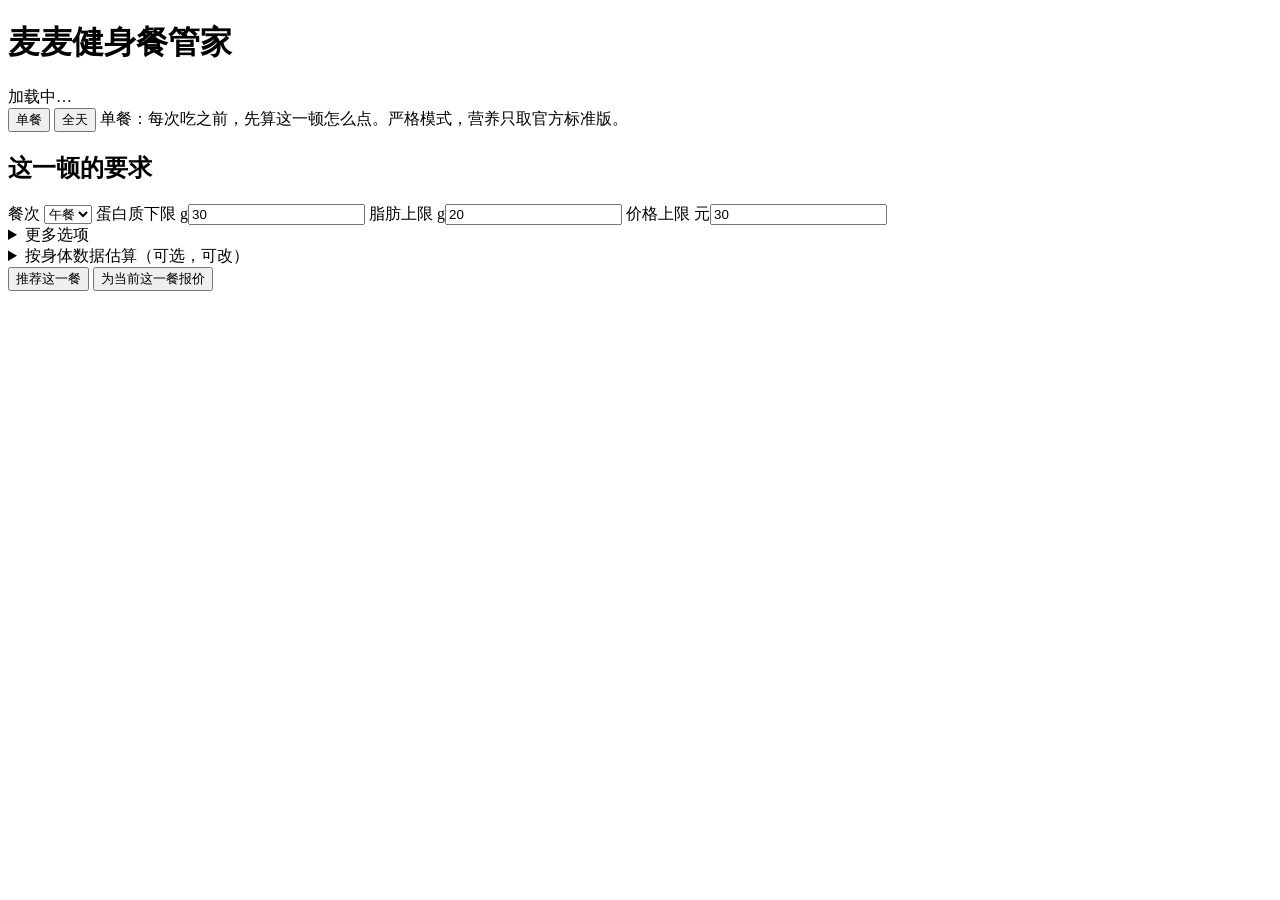
==== web/index.html @ 12c1d488 "chore: baseline before removing full-day mode (v1 single+day)" ====
<!DOCTYPE html>
<html lang="zh-CN">
<head>
<meta charset="utf-8" />
<meta name="viewport" content="width=device-width, initial-scale=1" />
<title>麦麦健身餐管家</title>
<link rel="stylesheet" href="/style.css" />
</head>
<body>
<header>
  <h1>麦麦健身餐管家</h1>
  <div id="meta" class="meta">加载中…</div>
</header>

<div class="mode-switch">
  <button id="mode-single" class="mode active">单餐</button>
  <button id="mode-day" class="mode">全天</button>
  <span class="mode-hint">单餐：每次吃之前，先算这一顿怎么点。严格模式，营养只取官方标准版。</span>
</div>

<!-- ============================== 单餐模式 ============================== -->
<div id="single-mode">
  <section class="panel">
    <h2>这一顿的要求</h2>
    <div class="grid">
      <label>餐次
        <select id="s_meal">
          <option value="breakfast">早餐</option>
          <option value="lunch" selected>午餐</option>
          <option value="dinner">晚餐</option>
        </select>
      </label>
      <label>蛋白质下限 g<input id="s_protein" type="number" step="1" value="30"></label>
      <label>脂肪上限 g<input id="s_fat" type="number" step="1" value="20"></label>
      <label>价格上限 元<input id="s_budget" type="number" step="1" value="30"></label>
    </div>
    <details>
      <summary>更多选项</summary>
      <div class="grid">
        <label>碳水上限 g<input id="s_carb" type="number" step="5"></label>
        <label>热量下限 kcal<input id="s_kcal_min" type="number" step="10"></label>
        <label>热量上限 kcal<input id="s_kcal_max" type="number" step="10"></label>
        <label class="check"><input id="s_side" type="checkbox"> 允许配菜（最多 1 份）</label>
      </div>
    </details>
    <details>
      <summary>按身体数据估算（可选，可改）</summary>
      <div class="grid">
        <label>性别
          <select id="s_sex"><option value="male">男</option><option value="female">女</option></select>
        </label>
        <label>年龄<input id="s_age" type="number" step="1" value="30"></label>
        <label>身高 cm<input id="s_height" type="number" step="1" value="175"></label>
        <label>体重 kg<input id="s_weight" type="number" step="0.5" value="70"></label>
        <label>活动水平
          <select id="s_activity">
            <option value="1.2">久坐</option>
            <option value="1.375" selected>轻度</option>
            <option value="1.55">中度</option>
            <option value="1.725">高强度</option>
            <option value="1.9">运动员</option>
          </select>
        </label>
        <label>每天餐数<input id="s_meals" type="number" step="1" value="3"></label>
      </div>
      <div class="row">
        <button id="s-calc" class="ghost">填入建议值</button>
      </div>
      <div id="s-calc-note" class="status"></div>
      <div class="sub">公式：Mifflin-St Jeor 算 BMR，乘活动系数得 TDEE，减脂取 TDEE − 500，按餐数平均；蛋白质按 1.6 g/kg 体重分配到每餐。只是预填，随时可改。</div>
    </details>
    <div class="row">
      <button id="s-plan" class="primary">推荐这一餐</button>
      <button id="s-quote" class="ghost" title="只按当前这一餐的商品/定制试算，不会重新选餐">为当前这一餐报价</button>
    </div>
    <div id="s-status" class="status"></div>
  </section>

  <section class="panel" id="s-result-panel" hidden>
    <h2>推荐结果（严格模式）</h2>
    <div id="s-result"></div>
  </section>
</div>

<!-- ============================== 全天模式 ============================== -->
<div id="day-mode" hidden>
  <section class="panel">
    <h2>1 · 目标与门店</h2>
    <div class="grid">
      <label>热量下限 kcal<input id="kcal_min" type="number" step="10"></label>
      <label>热量上限 kcal<input id="kcal_max" type="number" step="10"></label>
      <label>蛋白质下限 g<input id="protein_min" type="number" step="1"></label>
      <label>脂肪上限 g<input id="fat_max" type="number" step="1"></label>
      <label>碳水上限 g<input id="carb_max" type="number" step="5"></label>
      <label>日预算 元<input id="budget" type="number" step="1"></label>
      <label>日期<input id="date" type="date"></label>
      <label>门店代码<input id="store_code" type="text"></label>
      <label>早餐时间<input id="t_breakfast" type="time"></label>
      <label>午餐时间<input id="t_lunch" type="time"></label>
      <label>晚餐时间<input id="t_dinner" type="time"></label>
      <label>去酱估算情景
        <select id="scenario"></select>
      </label>
    </div>
    <div class="row">
      <button id="btn-save" class="ghost">保存目标</button>
      <button id="btn-refresh" class="ghost">刷新真实菜单（MCP）</button>
      <button id="btn-plan" class="primary" title="重新选餐，会清空当前数量与定制">重新生成方案</button>
      <button id="btn-quote" class="ghost" title="只按当前商品/数量/定制试算，不会替换你的选择">为当前方案报价</button>
    </div>
    <div id="status" class="status"></div>
  </section>

  <section class="panel" id="summary-panel" hidden>
    <h2>2 · 全天汇总</h2>
    <div id="totals" class="totals"></div>
    <div id="violations" class="violations"></div>
  </section>

  <section class="panel" id="plan-panel" hidden>
    <h2>3 · 三餐方案</h2>
    <div id="meals" class="meals"></div>
  </section>

  <section class="panel">
    <h2>4 · 已吃记录与重排</h2>
    <div id="intake" class="intake"></div>
    <div class="row">
      <button id="btn-replan" class="primary">按已吃记录重排剩余餐次</button>
    </div>
    <div id="remaining" class="status"></div>
  </section>

  <section class="panel" id="unknown-panel">
    <h2>5 · 数据缺失与估算说明</h2>
    <div id="unknown" class="unknown"></div>
  </section>
</div>

<dialog id="est-dialog">
  <h3>估算来源与假设</h3>
  <div id="est-body"></div>
  <button id="est-close" class="ghost">关闭</button>
</dialog>

<script src="/app.js"></script>
</body>
</html>
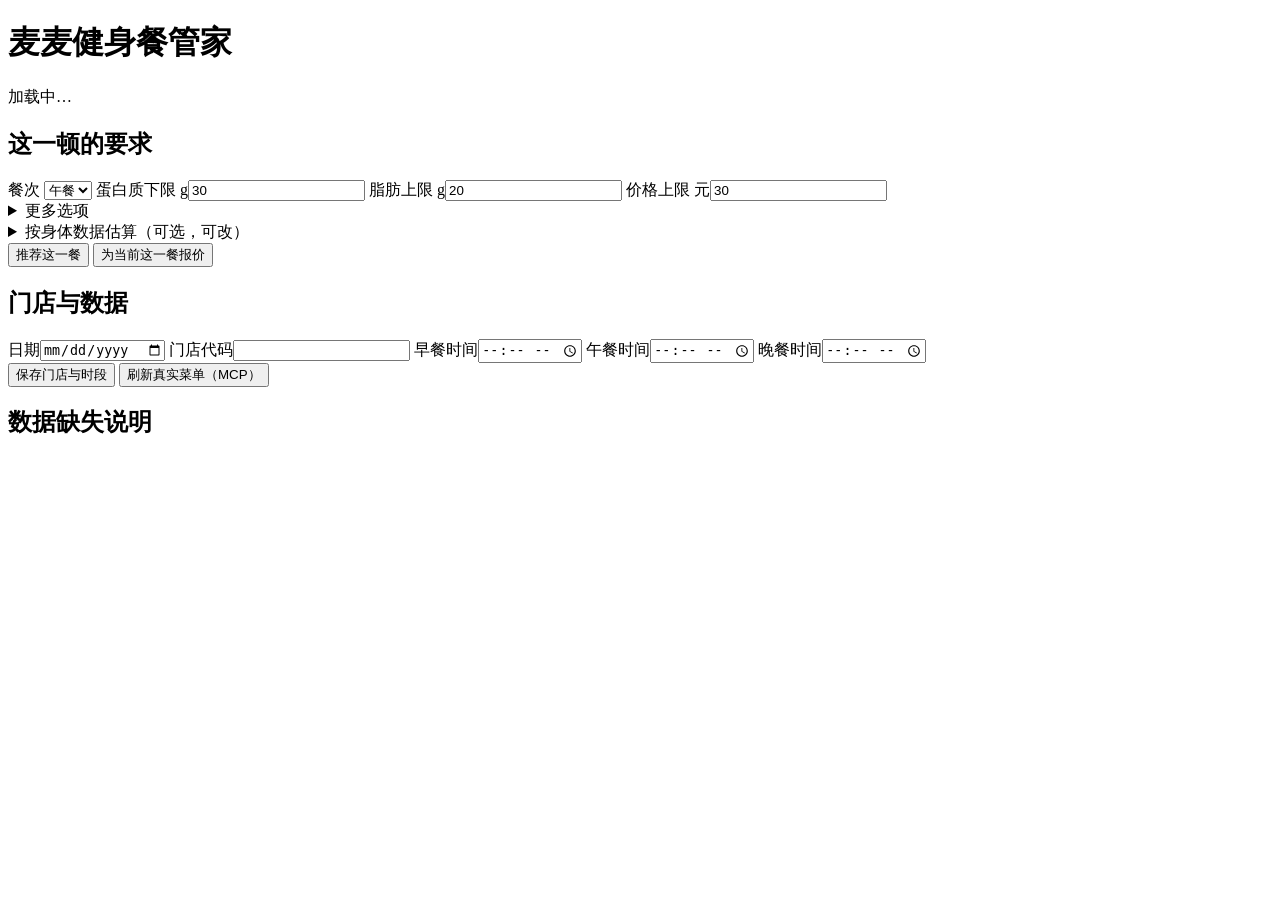
==== commit 1afca864: "refactor: remove full-day mode and keep the single-meal strict solver - delete /api/plan, /api/repla" ====
--- a/web/index.html
+++ b/web/index.html
@@ -12,136 +12,83 @@
   <div id="meta" class="meta">加载中…</div>
 </header>
 
-<div class="mode-switch">
-  <button id="mode-single" class="mode active">单餐</button>
-  <button id="mode-day" class="mode">全天</button>
-  <span class="mode-hint">单餐：每次吃之前，先算这一顿怎么点。严格模式，营养只取官方标准版。</span>
-</div>
-
-<!-- ============================== 单餐模式 ============================== -->
-<div id="single-mode">
-  <section class="panel">
-    <h2>这一顿的要求</h2>
+<section class="panel">
+  <h2>这一顿的要求</h2>
+  <div class="grid">
+    <label>餐次
+      <select id="s_meal">
+        <option value="breakfast">早餐</option>
+        <option value="lunch" selected>午餐</option>
+        <option value="dinner">晚餐</option>
+      </select>
+    </label>
+    <label>蛋白质下限 g<input id="s_protein" type="number" step="1" value="30"></label>
+    <label>脂肪上限 g<input id="s_fat" type="number" step="1" value="20"></label>
+    <label>价格上限 元<input id="s_budget" type="number" step="1" value="30"></label>
+  </div>
+  <details>
+    <summary>更多选项</summary>
     <div class="grid">
-      <label>餐次
-        <select id="s_meal">
-          <option value="breakfast">早餐</option>
-          <option value="lunch" selected>午餐</option>
-          <option value="dinner">晚餐</option>
+      <label>热量下限 kcal<input id="s_kcal_min" type="number" step="10"></label>
+      <label>热量上限 kcal<input id="s_kcal_max" type="number" step="10"></label>
+      <label class="check"><input id="s_side" type="checkbox"> 允许配菜（最多 1 份）</label>
+    </div>
+  </details>
+  <details>
+    <summary>按身体数据估算（可选，可改）</summary>
+    <div class="grid">
+      <label>性别
+        <select id="s_sex"><option value="male">男</option><option value="female">女</option></select>
+      </label>
+      <label>年龄<input id="s_age" type="number" step="1" value="30"></label>
+      <label>身高 cm<input id="s_height" type="number" step="1" value="175"></label>
+      <label>体重 kg<input id="s_weight" type="number" step="0.5" value="70"></label>
+      <label>活动水平
+        <select id="s_activity">
+          <option value="1.2">久坐</option>
+          <option value="1.375" selected>轻度</option>
+          <option value="1.55">中度</option>
+          <option value="1.725">高强度</option>
+          <option value="1.9">运动员</option>
         </select>
       </label>
-      <label>蛋白质下限 g<input id="s_protein" type="number" step="1" value="30"></label>
-      <label>脂肪上限 g<input id="s_fat" type="number" step="1" value="20"></label>
-      <label>价格上限 元<input id="s_budget" type="number" step="1" value="30"></label>
+      <label>每天餐数<input id="s_meals" type="number" step="1" value="3"></label>
     </div>
-    <details>
-      <summary>更多选项</summary>
-      <div class="grid">
-        <label>碳水上限 g<input id="s_carb" type="number" step="5"></label>
-        <label>热量下限 kcal<input id="s_kcal_min" type="number" step="10"></label>
-        <label>热量上限 kcal<input id="s_kcal_max" type="number" step="10"></label>
-        <label class="check"><input id="s_side" type="checkbox"> 允许配菜（最多 1 份）</label>
-      </div>
-    </details>
-    <details>
-      <summary>按身体数据估算（可选，可改）</summary>
-      <div class="grid">
-        <label>性别
-          <select id="s_sex"><option value="male">男</option><option value="female">女</option></select>
-        </label>
-        <label>年龄<input id="s_age" type="number" step="1" value="30"></label>
-        <label>身高 cm<input id="s_height" type="number" step="1" value="175"></label>
-        <label>体重 kg<input id="s_weight" type="number" step="0.5" value="70"></label>
-        <label>活动水平
-          <select id="s_activity">
-            <option value="1.2">久坐</option>
-            <option value="1.375" selected>轻度</option>
-            <option value="1.55">中度</option>
-            <option value="1.725">高强度</option>
-            <option value="1.9">运动员</option>
-          </select>
-        </label>
-        <label>每天餐数<input id="s_meals" type="number" step="1" value="3"></label>
-      </div>
-      <div class="row">
-        <button id="s-calc" class="ghost">填入建议值</button>
-      </div>
-      <div id="s-calc-note" class="status"></div>
-      <div class="sub">公式：Mifflin-St Jeor 算 BMR，乘活动系数得 TDEE，减脂取 TDEE − 500，按餐数平均；蛋白质按 1.6 g/kg 体重分配到每餐。只是预填，随时可改。</div>
-    </details>
-    <div class="row">
-      <button id="s-plan" class="primary">推荐这一餐</button>
-      <button id="s-quote" class="ghost" title="只按当前这一餐的商品/定制试算，不会重新选餐">为当前这一餐报价</button>
-    </div>
-    <div id="s-status" class="status"></div>
-  </section>
+    <div class="row"><button id="s-calc" class="ghost">填入建议值</button></div>
+    <div id="s-calc-note" class="status"></div>
+  </details>
+  <div class="row">
+    <button id="s-plan" class="primary">推荐这一餐</button>
+    <button id="s-quote" class="ghost" title="只按当前这一餐的商品/定制试算，不会重新选餐">为当前这一餐报价</button>
+  </div>
+  <div id="s-status" class="status"></div>
+</section>
 
-  <section class="panel" id="s-result-panel" hidden>
-    <h2>推荐结果（严格模式）</h2>
-    <div id="s-result"></div>
-  </section>
-</div>
+<section class="panel" id="s-result-panel" hidden>
+  <h2>推荐结果（严格模式）</h2>
+  <div id="s-result"></div>
+</section>
 
-<!-- ============================== 全天模式 ============================== -->
-<div id="day-mode" hidden>
-  <section class="panel">
-    <h2>1 · 目标与门店</h2>
-    <div class="grid">
-      <label>热量下限 kcal<input id="kcal_min" type="number" step="10"></label>
-      <label>热量上限 kcal<input id="kcal_max" type="number" step="10"></label>
-      <label>蛋白质下限 g<input id="protein_min" type="number" step="1"></label>
-      <label>脂肪上限 g<input id="fat_max" type="number" step="1"></label>
-      <label>碳水上限 g<input id="carb_max" type="number" step="5"></label>
-      <label>日预算 元<input id="budget" type="number" step="1"></label>
-      <label>日期<input id="date" type="date"></label>
-      <label>门店代码<input id="store_code" type="text"></label>
-      <label>早餐时间<input id="t_breakfast" type="time"></label>
-      <label>午餐时间<input id="t_lunch" type="time"></label>
-      <label>晚餐时间<input id="t_dinner" type="time"></label>
-      <label>去酱估算情景
-        <select id="scenario"></select>
-      </label>
-    </div>
-    <div class="row">
-      <button id="btn-save" class="ghost">保存目标</button>
-      <button id="btn-refresh" class="ghost">刷新真实菜单（MCP）</button>
-      <button id="btn-plan" class="primary" title="重新选餐，会清空当前数量与定制">重新生成方案</button>
-      <button id="btn-quote" class="ghost" title="只按当前商品/数量/定制试算，不会替换你的选择">为当前方案报价</button>
-    </div>
-    <div id="status" class="status"></div>
-  </section>
+<section class="panel">
+  <h2>门店与数据</h2>
+  <div class="grid">
+    <label>日期<input id="date" type="date"></label>
+    <label>门店代码<input id="store_code" type="text"></label>
+    <label>早餐时间<input id="t_breakfast" type="time"></label>
+    <label>午餐时间<input id="t_lunch" type="time"></label>
+    <label>晚餐时间<input id="t_dinner" type="time"></label>
+  </div>
+  <div class="row">
+    <button id="btn-save" class="ghost">保存门店与时段</button>
+    <button id="btn-refresh" class="ghost">刷新真实菜单（MCP）</button>
+  </div>
+  <div id="status" class="status"></div>
+</section>
 
-  <section class="panel" id="summary-panel" hidden>
-    <h2>2 · 全天汇总</h2>
-    <div id="totals" class="totals"></div>
-    <div id="violations" class="violations"></div>
-  </section>
-
-  <section class="panel" id="plan-panel" hidden>
-    <h2>3 · 三餐方案</h2>
-    <div id="meals" class="meals"></div>
-  </section>
-
-  <section class="panel">
-    <h2>4 · 已吃记录与重排</h2>
-    <div id="intake" class="intake"></div>
-    <div class="row">
-      <button id="btn-replan" class="primary">按已吃记录重排剩余餐次</button>
-    </div>
-    <div id="remaining" class="status"></div>
-  </section>
-
-  <section class="panel" id="unknown-panel">
-    <h2>5 · 数据缺失与估算说明</h2>
-    <div id="unknown" class="unknown"></div>
-  </section>
-</div>
-
-<dialog id="est-dialog">
-  <h3>估算来源与假设</h3>
-  <div id="est-body"></div>
-  <button id="est-close" class="ghost">关闭</button>
-</dialog>
+<section class="panel" id="unknown-panel">
+  <h2>数据缺失说明</h2>
+  <div id="unknown" class="unknown"></div>
+</section>
 
 <script src="/app.js"></script>
 </body>
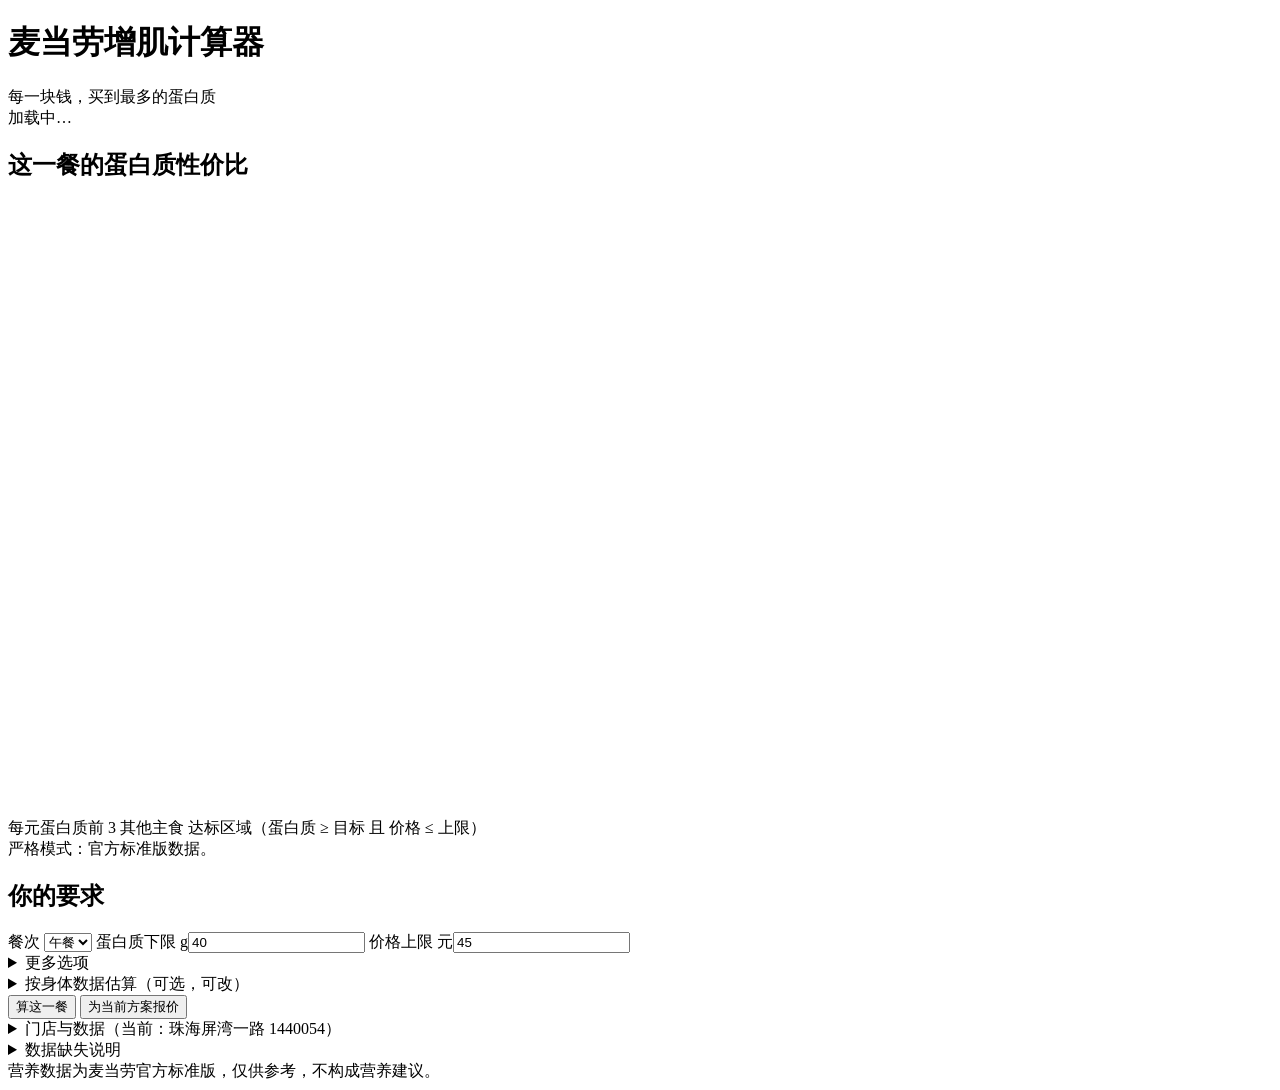
==== commit 93b37a11: "feat: turn the planner into 麦当劳增肌计算器 - 1..N mains (default 2), same SKU twice merged into quantity 2" ====
--- a/web/index.html
+++ b/web/index.html
@@ -3,17 +3,37 @@
 <head>
 <meta charset="utf-8" />
 <meta name="viewport" content="width=device-width, initial-scale=1" />
-<title>麦麦健身餐管家</title>
+<title>麦当劳增肌计算器</title>
 <link rel="stylesheet" href="/style.css" />
 </head>
 <body>
 <header>
-  <h1>麦麦健身餐管家</h1>
+  <div>
+    <h1>麦当劳增肌计算器</h1>
+    <div class="tagline">每一块钱，买到最多的蛋白质</div>
+  </div>
   <div id="meta" class="meta">加载中…</div>
 </header>
 
-<section class="panel">
-  <h2>这一顿的要求</h2>
+<!-- ============================ 蛋白质性价比图 ============================ -->
+<section class="panel" id="chart-panel">
+  <h2>这一餐的蛋白质性价比</h2>
+  <div class="chart-wrap">
+    <svg id="chart" viewBox="0 0 680 330" role="img" aria-label="价格与蛋白质散点图"></svg>
+    <div id="chart-tip" class="chart-tip" hidden></div>
+  </div>
+  <div class="chart-legend">
+    <span><i class="dot brand"></i>每元蛋白质前 3</span>
+    <span><i class="dot muted"></i>其他主食</span>
+    <span><i class="box"></i>达标区域（蛋白质 ≥ 目标 且 价格 ≤ 上限）</span>
+  </div>
+  <table id="rank-table" class="rank"></table>
+  <div class="sub">严格模式：官方标准版数据。</div>
+</section>
+
+<!-- ================================ 输入 ================================ -->
+<section class="panel" id="input-panel">
+  <h2>你的要求</h2>
   <div class="grid">
     <label>餐次
       <select id="s_meal">
@@ -22,27 +42,42 @@
         <option value="dinner">晚餐</option>
       </select>
     </label>
-    <label>蛋白质下限 g<input id="s_protein" type="number" step="1" value="30"></label>
-    <label>脂肪上限 g<input id="s_fat" type="number" step="1" value="20"></label>
-    <label>价格上限 元<input id="s_budget" type="number" step="1" value="30"></label>
+    <label>蛋白质下限 g<input id="s_protein" type="number" step="1" value="40"></label>
+    <label>价格上限 元<input id="s_budget" type="number" step="1" value="45"></label>
   </div>
+
   <details>
     <summary>更多选项</summary>
     <div class="grid">
-      <label>热量下限 kcal<input id="s_kcal_min" type="number" step="10"></label>
-      <label>热量上限 kcal<input id="s_kcal_max" type="number" step="10"></label>
+      <label>脂肪上限 g<input id="s_fat" type="number" step="1" placeholder="不设"></label>
+      <label>热量上限 kcal<input id="s_kcal_max" type="number" step="10" placeholder="不设"></label>
+      <label>热量下限 kcal<input id="s_kcal_min" type="number" step="10" placeholder="不设"></label>
+      <label>主食数量上限
+        <select id="s_max_mains">
+          <option value="1">1 个</option>
+          <option value="2" selected>2 个</option>
+        </select>
+      </label>
       <label class="check"><input id="s_side" type="checkbox"> 允许配菜（最多 1 份）</label>
     </div>
   </details>
+
   <details>
     <summary>按身体数据估算（可选，可改）</summary>
     <div class="grid">
       <label>性别
         <select id="s_sex"><option value="male">男</option><option value="female">女</option></select>
       </label>
-      <label>年龄<input id="s_age" type="number" step="1" value="30"></label>
+      <label>年龄<input id="s_age" type="number" step="1" value="22"></label>
       <label>身高 cm<input id="s_height" type="number" step="1" value="175"></label>
       <label>体重 kg<input id="s_weight" type="number" step="0.5" value="70"></label>
+      <label>每天餐数<input id="s_meals" type="number" step="1" value="3"></label>
+      <label>目标
+        <select id="s_goal">
+          <option value="muscle" selected>增肌</option>
+          <option value="maintain">维持</option>
+        </select>
+      </label>
       <label>活动水平
         <select id="s_activity">
           <option value="1.2">久坐</option>
@@ -52,43 +87,55 @@
           <option value="1.9">运动员</option>
         </select>
       </label>
-      <label>每天餐数<input id="s_meals" type="number" step="1" value="3"></label>
     </div>
     <div class="row"><button id="s-calc" class="ghost">填入建议值</button></div>
     <div id="s-calc-note" class="status"></div>
+    <div id="s-cap-hint" class="cap-hint"></div>
+    <div class="sub">蛋白质按 2.0 g/kg（增肌）或 1.6 g/kg（维持）除以每天餐数；热量用 Mifflin-St Jeor 算 BMR，乘活动系数得 TDEE，增肌加 300 kcal，只作参考显示，不预填为约束。</div>
   </details>
+
   <div class="row">
-    <button id="s-plan" class="primary">推荐这一餐</button>
-    <button id="s-quote" class="ghost" title="只按当前这一餐的商品/定制试算，不会重新选餐">为当前这一餐报价</button>
+    <button id="s-plan" class="primary">算这一餐</button>
+    <button id="s-quote" class="ghost" title="只按当前这一餐的商品/定制试算，不会重新选餐">为当前方案报价</button>
   </div>
   <div id="s-status" class="status"></div>
 </section>
 
+<!-- ================================ 结果 ================================ -->
 <section class="panel" id="s-result-panel" hidden>
-  <h2>推荐结果（严格模式）</h2>
+  <h2>推荐结果</h2>
   <div id="s-result"></div>
 </section>
 
+<!-- ============================== 门店与数据 ============================== -->
 <section class="panel">
-  <h2>门店与数据</h2>
-  <div class="grid">
-    <label>日期<input id="date" type="date"></label>
-    <label>门店代码<input id="store_code" type="text"></label>
-    <label>早餐时间<input id="t_breakfast" type="time"></label>
-    <label>午餐时间<input id="t_lunch" type="time"></label>
-    <label>晚餐时间<input id="t_dinner" type="time"></label>
-  </div>
-  <div class="row">
-    <button id="btn-save" class="ghost">保存门店与时段</button>
-    <button id="btn-refresh" class="ghost">刷新真实菜单（MCP）</button>
-  </div>
-  <div id="status" class="status"></div>
+  <details>
+    <summary>门店与数据（当前：珠海屏湾一路 1440054）</summary>
+    <div class="grid">
+      <label>日期<input id="date" type="date"></label>
+      <label>门店代码<input id="store_code" type="text"></label>
+      <label>早餐时间<input id="t_breakfast" type="time"></label>
+      <label>午餐时间<input id="t_lunch" type="time"></label>
+      <label>晚餐时间<input id="t_dinner" type="time"></label>
+    </div>
+    <div class="row">
+      <button id="btn-save" class="ghost">保存门店与时段</button>
+      <button id="btn-refresh" class="ghost">刷新真实菜单（MCP）</button>
+    </div>
+    <div id="status" class="status"></div>
+  </details>
 </section>
 
 <section class="panel" id="unknown-panel">
-  <h2>数据缺失说明</h2>
-  <div id="unknown" class="unknown"></div>
+  <details>
+    <summary>数据缺失说明</summary>
+    <div id="unknown" class="unknown"></div>
+  </details>
 </section>
+
+<footer>
+  营养数据为麦当劳官方标准版，仅供参考，不构成营养建议。
+</footer>
 
 <script src="/app.js"></script>
 </body>
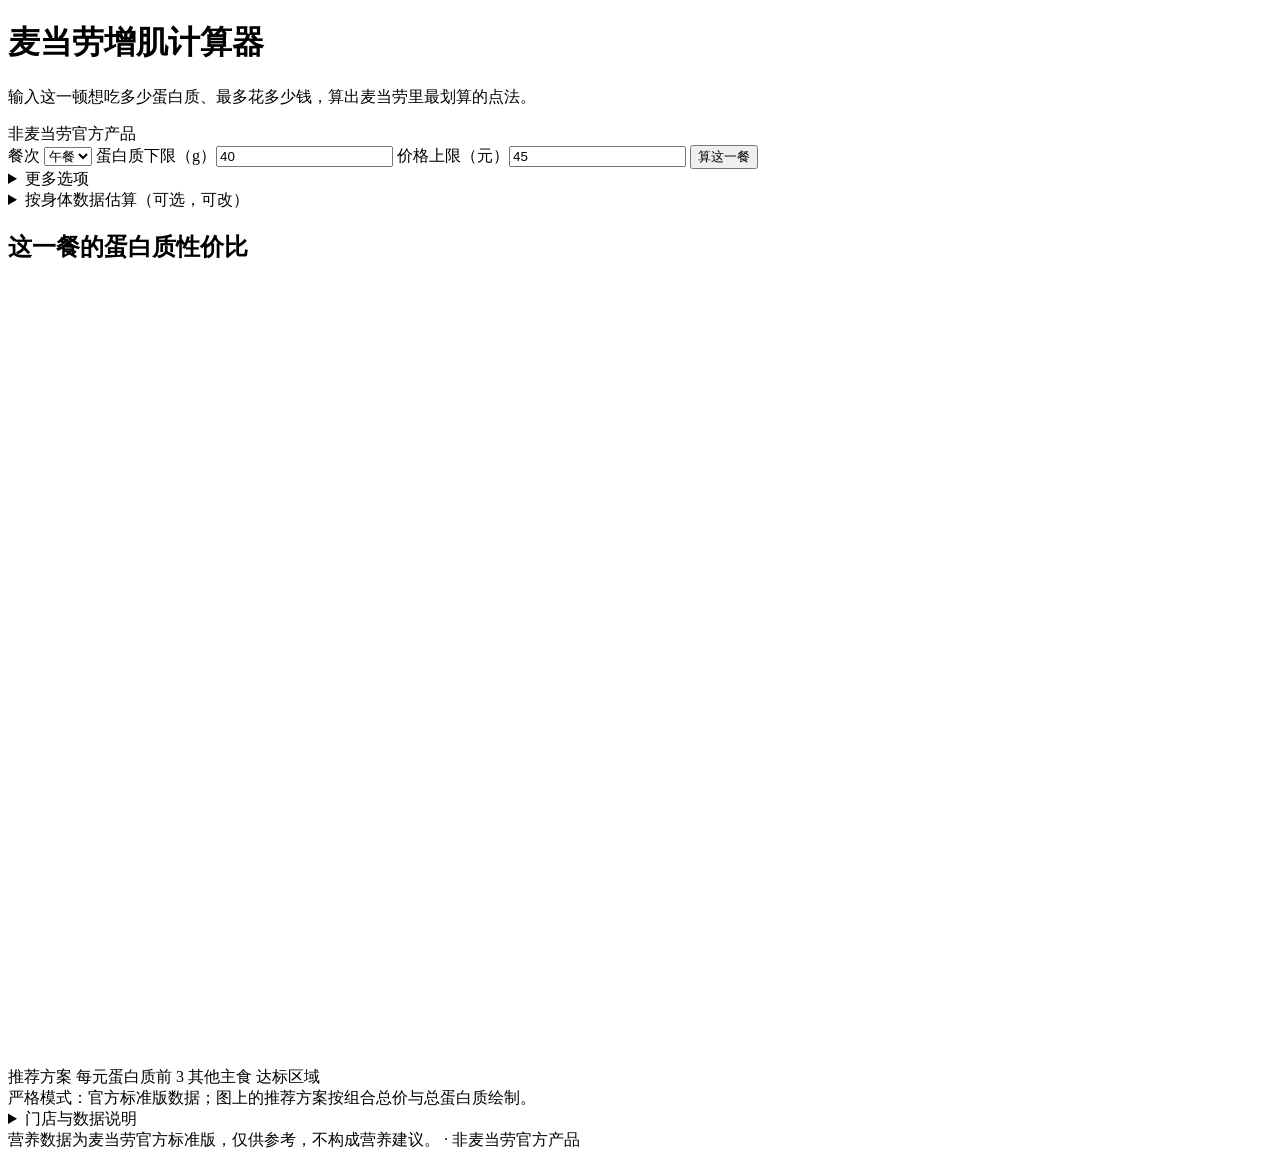
==== commit f22e5fde: "feat(ui): rebuild the page around protein and price - order: header → inputs → result → chart → coll" ====
--- a/web/index.html
+++ b/web/index.html
@@ -8,33 +8,16 @@
 </head>
 <body>
 <header>
-  <div>
+  <div class="headline">
     <h1>麦当劳增肌计算器</h1>
-    <div class="tagline">每一块钱，买到最多的蛋白质</div>
+    <p class="tagline">输入这一顿想吃多少蛋白质、最多花多少钱，算出麦当劳里最划算的点法。</p>
   </div>
-  <div id="meta" class="meta">加载中…</div>
+  <div class="unofficial">非麦当劳官方产品</div>
 </header>
-
-<!-- ============================ 蛋白质性价比图 ============================ -->
-<section class="panel" id="chart-panel">
-  <h2>这一餐的蛋白质性价比</h2>
-  <div class="chart-wrap">
-    <svg id="chart" viewBox="0 0 680 330" role="img" aria-label="价格与蛋白质散点图"></svg>
-    <div id="chart-tip" class="chart-tip" hidden></div>
-  </div>
-  <div class="chart-legend">
-    <span><i class="dot brand"></i>每元蛋白质前 3</span>
-    <span><i class="dot muted"></i>其他主食</span>
-    <span><i class="box"></i>达标区域（蛋白质 ≥ 目标 且 价格 ≤ 上限）</span>
-  </div>
-  <table id="rank-table" class="rank"></table>
-  <div class="sub">严格模式：官方标准版数据。</div>
-</section>
 
 <!-- ================================ 输入 ================================ -->
 <section class="panel" id="input-panel">
-  <h2>你的要求</h2>
-  <div class="grid">
+  <div class="input-row">
     <label>餐次
       <select id="s_meal">
         <option value="breakfast">早餐</option>
@@ -42,11 +25,13 @@
         <option value="dinner">晚餐</option>
       </select>
     </label>
-    <label>蛋白质下限 g<input id="s_protein" type="number" step="1" value="40"></label>
-    <label>价格上限 元<input id="s_budget" type="number" step="1" value="45"></label>
+    <label>蛋白质下限（g）<input id="s_protein" type="number" step="1" min="1" value="40"></label>
+    <label>价格上限（元）<input id="s_budget" type="number" step="1" min="1" value="45"></label>
+    <button id="s-plan" class="primary">算这一餐</button>
   </div>
+  <div id="s-status" class="status"></div>
 
-  <details>
+  <details id="more-options">
     <summary>更多选项</summary>
     <div class="grid">
       <label>脂肪上限 g<input id="s_fat" type="number" step="1" placeholder="不设"></label>
@@ -56,13 +41,17 @@
         <select id="s_max_mains">
           <option value="1">1 个</option>
           <option value="2" selected>2 个</option>
+          <option value="3">3 个</option>
         </select>
+      </label>
+      <label>可接受少几克蛋白质
+        <input id="s_tolerance" type="number" step="1" min="0" max="10" value="3">
       </label>
       <label class="check"><input id="s_side" type="checkbox"> 允许配菜（最多 1 份）</label>
     </div>
   </details>
 
-  <details>
+  <details id="body-options">
     <summary>按身体数据估算（可选，可改）</summary>
     <div class="grid">
       <label>性别
@@ -78,13 +67,12 @@
           <option value="maintain">维持</option>
         </select>
       </label>
-      <label>活动水平
+      <label>每周训练次数
         <select id="s_activity">
-          <option value="1.2">久坐</option>
-          <option value="1.375" selected>轻度</option>
-          <option value="1.55">中度</option>
-          <option value="1.725">高强度</option>
-          <option value="1.9">运动员</option>
+          <option value="1.2">0 次（久坐）</option>
+          <option value="1.375" selected>1–2 次（轻度）</option>
+          <option value="1.55">3–4 次（中度）</option>
+          <option value="1.725">5 次以上（高强度）</option>
         </select>
       </label>
     </div>
@@ -93,24 +81,38 @@
     <div id="s-cap-hint" class="cap-hint"></div>
     <div class="sub">蛋白质按 2.0 g/kg（增肌）或 1.6 g/kg（维持）除以每天餐数；热量用 Mifflin-St Jeor 算 BMR，乘活动系数得 TDEE，增肌加 300 kcal，只作参考显示，不预填为约束。</div>
   </details>
-
-  <div class="row">
-    <button id="s-plan" class="primary">算这一餐</button>
-    <button id="s-quote" class="ghost" title="只按当前这一餐的商品/定制试算，不会重新选餐">为当前方案报价</button>
-  </div>
-  <div id="s-status" class="status"></div>
 </section>
 
 <!-- ================================ 结果 ================================ -->
 <section class="panel" id="s-result-panel" hidden>
-  <h2>推荐结果</h2>
   <div id="s-result"></div>
 </section>
 
+<!-- ============================ 蛋白质性价比图 ============================ -->
+<section class="panel" id="chart-panel">
+  <h2>这一餐的蛋白质性价比</h2>
+  <div class="chart-wrap">
+    <svg id="chart" viewBox="0 0 680 420" role="img" aria-label="价格与蛋白质散点图"></svg>
+    <div id="chart-tip" class="chart-tip" hidden></div>
+  </div>
+  <div class="chart-legend">
+    <span><i class="star"></i>推荐方案</span>
+    <span><i class="dot brand"></i>每元蛋白质前 3</span>
+    <span><i class="dot muted"></i>其他主食</span>
+    <span><i class="box"></i>达标区域</span>
+  </div>
+  <table id="rank-table" class="rank"></table>
+  <div id="rank-cards" class="rank-cards"></div>
+  <div class="row rank-more"><button id="rank-toggle" class="ghost" hidden>展开全部（前 10）</button></div>
+  <div class="sub">严格模式：官方标准版数据；图上的推荐方案按组合总价与总蛋白质绘制。</div>
+</section>
+
 <!-- ============================== 门店与数据 ============================== -->
-<section class="panel">
+<section class="panel" id="data-panel">
   <details>
-    <summary>门店与数据（当前：珠海屏湾一路 1440054）</summary>
+    <summary>门店与数据说明</summary>
+    <div id="meta" class="meta">加载中…</div>
+    <div class="sub">严格模式：营养只取官方标准版整款数据；未匹配到官方营养的 SKU 不参与计算，去除配料只影响点单参数。</div>
     <div class="grid">
       <label>日期<input id="date" type="date"></label>
       <label>门店代码<input id="store_code" type="text"></label>
@@ -123,18 +125,12 @@
       <button id="btn-refresh" class="ghost">刷新真实菜单（MCP）</button>
     </div>
     <div id="status" class="status"></div>
-  </details>
-</section>
-
-<section class="panel" id="unknown-panel">
-  <details>
-    <summary>数据缺失说明</summary>
     <div id="unknown" class="unknown"></div>
   </details>
 </section>
 
 <footer>
-  营养数据为麦当劳官方标准版，仅供参考，不构成营养建议。
+  营养数据为麦当劳官方标准版，仅供参考，不构成营养建议。 · 非麦当劳官方产品
 </footer>
 
 <script src="/app.js"></script>
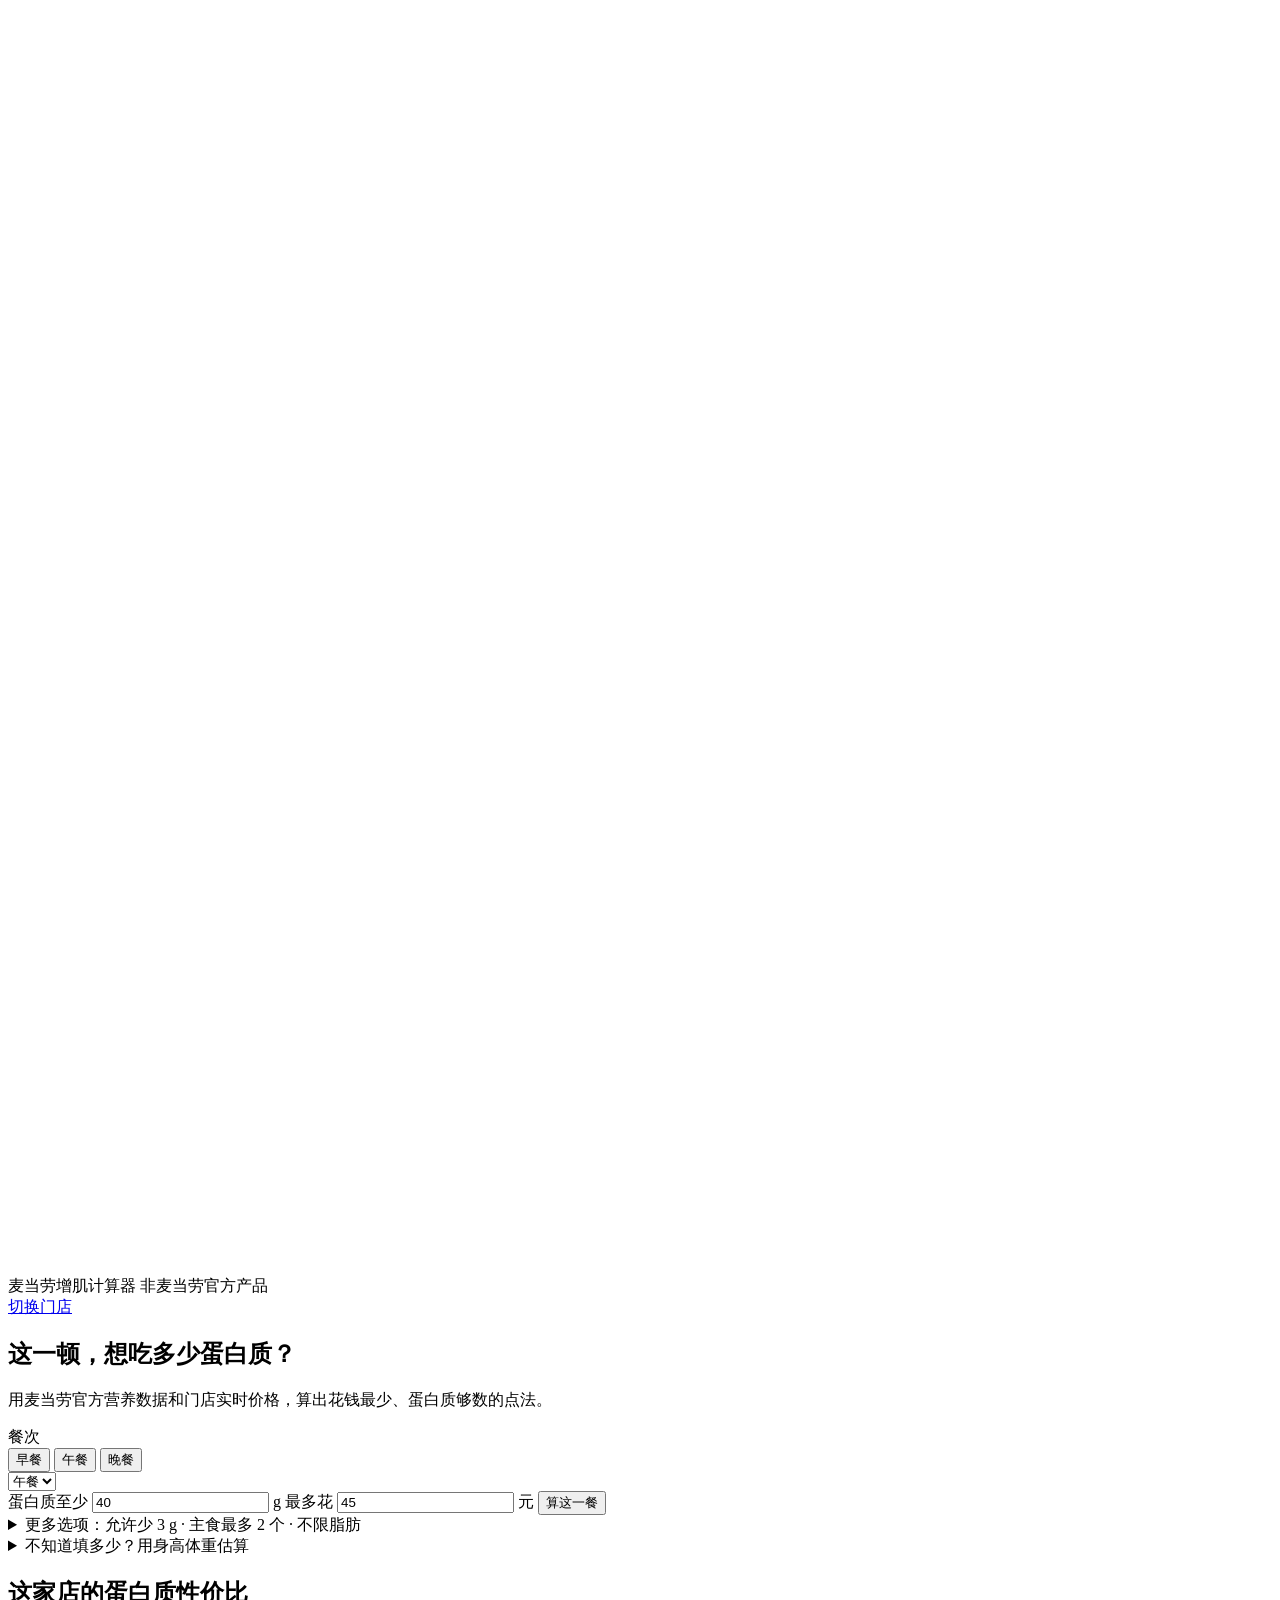
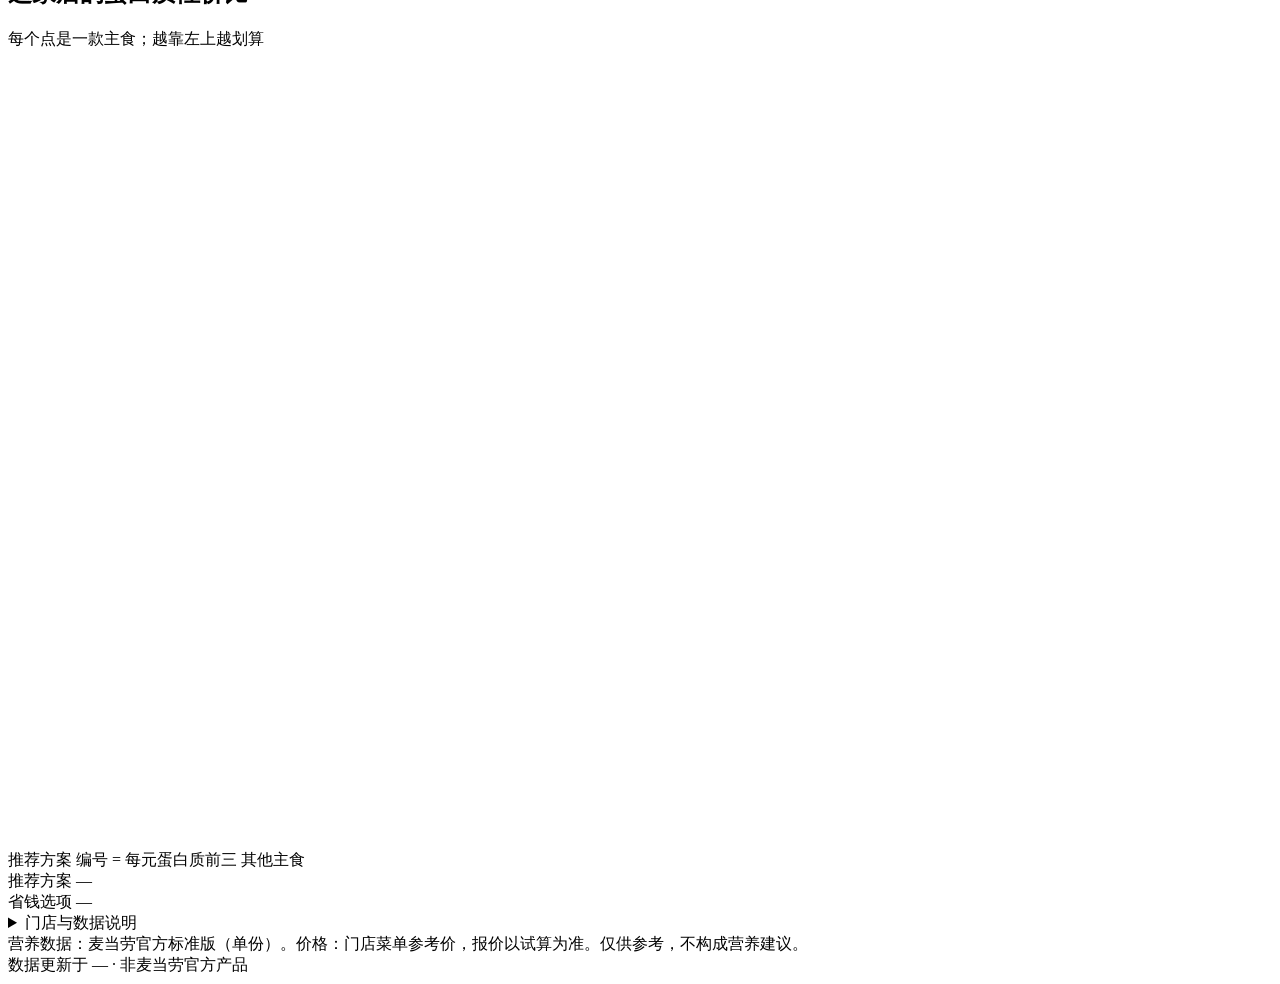
==== commit 4d3545cd: "feat(ui): unify the container and make every number on the card mean one thing - wrap header-down co" ====
--- a/web/index.html
+++ b/web/index.html
@@ -4,134 +4,205 @@
 <meta charset="utf-8" />
 <meta name="viewport" content="width=device-width, initial-scale=1" />
 <title>麦当劳增肌计算器</title>
+<link rel="preconnect" href="https://fonts.googleapis.com" />
+<link rel="preconnect" href="https://fonts.gstatic.com" crossorigin />
+<link rel="stylesheet" href="https://fonts.googleapis.com/css2?family=Noto+Sans+SC:wght@400;500;700;900&family=Barlow+Condensed:wght@600;700&display=swap" />
 <link rel="stylesheet" href="/style.css" />
 </head>
 <body>
-<header>
-  <div class="headline">
-    <h1>麦当劳增肌计算器</h1>
-    <p class="tagline">输入这一顿想吃多少蛋白质、最多花多少钱，算出麦当劳里最划算的点法。</p>
-  </div>
-  <div class="unofficial">非麦当劳官方产品</div>
+
+<!-- ============================== 页头 ============================== -->
+<header class="site-head">
+  <div class="head-inner">
+    <div class="brand">
+      <span class="brand-mark" aria-hidden="true">
+        <svg viewBox="0 0 24 24" fill="none" stroke="#FFFFFF" stroke-width="2" stroke-linecap="round">
+          <path d="M3 9v6M6 7v10M18 7v10M21 9v6M6 12h12" />
+        </svg>
+      </span>
+      <span class="brand-name">麦当劳增肌计算器</span>
+      <span class="brand-pill">非麦当劳官方产品</span>
+    </div>
+    <div class="head-right">
+      <div id="data-source" class="data-source" data-source="none"></div>
+      <a class="switch-store" href="#data-panel">切换门店</a>
+    </div>
+  </div>
 </header>
 
-<!-- ================================ 输入 ================================ -->
-<section class="panel" id="input-panel">
+<main class="wrap">
+
+<!-- ============================== 标题区 ============================== -->
+<section class="hero">
+  <h1>这一顿，想吃多少蛋白质？</h1>
+  <p class="hero-sub">用麦当劳官方营养数据和门店实时价格，算出花钱最少、蛋白质够数的点法。</p>
+</section>
+
+<!-- ============================== 输入卡 ============================== -->
+<section class="panel input-card" id="input-panel">
   <div class="input-row">
-    <label>餐次
-      <select id="s_meal">
+    <div class="field meal">
+      <span>餐次</span>
+      <div class="seg" id="meal-seg" role="group" aria-label="餐次">
+        <button type="button" data-meal="breakfast" aria-pressed="false">早餐</button>
+        <button type="button" data-meal="lunch" aria-pressed="true">午餐</button>
+        <button type="button" data-meal="dinner" aria-pressed="false">晚餐</button>
+      </div>
+      <select id="s_meal" class="sr-only" aria-label="餐次">
         <option value="breakfast">早餐</option>
         <option value="lunch" selected>午餐</option>
         <option value="dinner">晚餐</option>
       </select>
+    </div>
+
+    <label class="field" for="s_protein">
+      蛋白质至少
+      <span class="input-wrap">
+        <input id="s_protein" type="number" step="1" min="1" value="40" />
+        <span class="unit">g</span>
+      </span>
     </label>
-    <label>蛋白质下限（g）<input id="s_protein" type="number" step="1" min="1" value="40"></label>
-    <label>价格上限（元）<input id="s_budget" type="number" step="1" min="1" value="45"></label>
+
+    <label class="field" for="s_budget">
+      最多花
+      <span class="input-wrap">
+        <input id="s_budget" type="number" step="1" min="1" value="45" />
+        <span class="unit">元</span>
+      </span>
+    </label>
+
     <button id="s-plan" class="primary">算这一餐</button>
   </div>
+
+  <div class="input-links">
+    <details id="more-options">
+      <summary id="options-summary">更多选项：允许少 3 g · 主食最多 2 个 · 不限脂肪</summary>
+      <div class="grid">
+        <label>脂肪上限 g<input id="s_fat" type="number" step="1" placeholder="不设"></label>
+        <label>热量上限 kcal<input id="s_kcal_max" type="number" step="10" placeholder="不设"></label>
+        <label>热量下限 kcal<input id="s_kcal_min" type="number" step="10" placeholder="不设"></label>
+        <label>主食数量上限
+          <select id="s_max_mains">
+            <option value="1">1 个</option>
+            <option value="2" selected>2 个</option>
+            <option value="3">3 个</option>
+          </select>
+        </label>
+        <label>可接受少几克蛋白质
+          <input id="s_tolerance" type="number" step="1" min="0" max="10" value="3">
+        </label>
+        <label class="check"><input id="s_side" type="checkbox"> 允许配菜（最多 1 份）</label>
+      </div>
+    </details>
+
+    <details id="body-options">
+      <summary>不知道填多少？用身高体重估算</summary>
+      <div class="grid">
+        <label>性别
+          <select id="s_sex"><option value="male">男</option><option value="female">女</option></select>
+        </label>
+        <label>年龄<input id="s_age" type="number" step="1" value="22"></label>
+        <label>身高 cm<input id="s_height" type="number" step="1" value="175"></label>
+        <label>体重 kg<input id="s_weight" type="number" step="0.5" value="70"></label>
+        <label>每天餐数<input id="s_meals" type="number" step="1" value="3"></label>
+        <label>目标
+          <select id="s_goal">
+            <option value="muscle" selected>增肌</option>
+            <option value="maintain">维持</option>
+          </select>
+        </label>
+        <label>每周训练次数
+          <select id="s_activity">
+            <option value="1.2">0 次（久坐）</option>
+            <option value="1.375" selected>1–2 次（轻度）</option>
+            <option value="1.55">3–4 次（中度）</option>
+            <option value="1.725">5 次以上（高强度）</option>
+          </select>
+        </label>
+      </div>
+      <div class="row"><button id="s-calc" class="ghost">填入建议值</button></div>
+      <div id="s-calc-note" class="status"></div>
+      <div id="s-cap-hint" class="cap-hint"></div>
+      <div class="sub">蛋白质按 2.0 g/kg（增肌）或 1.6 g/kg（维持）除以每天餐数；热量用 Mifflin-St Jeor 算 BMR，乘活动系数得 TDEE，增肌加 300 kcal，只作参考显示，不预填为约束。</div>
+    </details>
+  </div>
+
   <div id="s-status" class="status"></div>
-
-  <details id="more-options">
-    <summary>更多选项</summary>
-    <div class="grid">
-      <label>脂肪上限 g<input id="s_fat" type="number" step="1" placeholder="不设"></label>
-      <label>热量上限 kcal<input id="s_kcal_max" type="number" step="10" placeholder="不设"></label>
-      <label>热量下限 kcal<input id="s_kcal_min" type="number" step="10" placeholder="不设"></label>
-      <label>主食数量上限
-        <select id="s_max_mains">
-          <option value="1">1 个</option>
-          <option value="2" selected>2 个</option>
-          <option value="3">3 个</option>
-        </select>
-      </label>
-      <label>可接受少几克蛋白质
-        <input id="s_tolerance" type="number" step="1" min="0" max="10" value="3">
-      </label>
-      <label class="check"><input id="s_side" type="checkbox"> 允许配菜（最多 1 份）</label>
-    </div>
-  </details>
-
-  <details id="body-options">
-    <summary>按身体数据估算（可选，可改）</summary>
-    <div class="grid">
-      <label>性别
-        <select id="s_sex"><option value="male">男</option><option value="female">女</option></select>
-      </label>
-      <label>年龄<input id="s_age" type="number" step="1" value="22"></label>
-      <label>身高 cm<input id="s_height" type="number" step="1" value="175"></label>
-      <label>体重 kg<input id="s_weight" type="number" step="0.5" value="70"></label>
-      <label>每天餐数<input id="s_meals" type="number" step="1" value="3"></label>
-      <label>目标
-        <select id="s_goal">
-          <option value="muscle" selected>增肌</option>
-          <option value="maintain">维持</option>
-        </select>
-      </label>
-      <label>每周训练次数
-        <select id="s_activity">
-          <option value="1.2">0 次（久坐）</option>
-          <option value="1.375" selected>1–2 次（轻度）</option>
-          <option value="1.55">3–4 次（中度）</option>
-          <option value="1.725">5 次以上（高强度）</option>
-        </select>
-      </label>
-    </div>
-    <div class="row"><button id="s-calc" class="ghost">填入建议值</button></div>
-    <div id="s-calc-note" class="status"></div>
-    <div id="s-cap-hint" class="cap-hint"></div>
-    <div class="sub">蛋白质按 2.0 g/kg（增肌）或 1.6 g/kg（维持）除以每天餐数；热量用 Mifflin-St Jeor 算 BMR，乘活动系数得 TDEE，增肌加 300 kcal，只作参考显示，不预填为约束。</div>
-  </details>
 </section>
 
-<!-- ================================ 结果 ================================ -->
-<section class="panel" id="s-result-panel" hidden>
-  <div id="s-result"></div>
-</section>
-
-<!-- ============================ 蛋白质性价比图 ============================ -->
-<section class="panel" id="chart-panel">
-  <h2>这一餐的蛋白质性价比</h2>
-  <div class="chart-wrap">
-    <svg id="chart" viewBox="0 0 680 420" role="img" aria-label="价格与蛋白质散点图"></svg>
-    <div id="chart-tip" class="chart-tip" hidden></div>
-  </div>
-  <div class="chart-legend">
-    <span><i class="star"></i>推荐方案</span>
-    <span><i class="dot brand"></i>每元蛋白质前 3</span>
-    <span><i class="dot muted"></i>其他主食</span>
-    <span><i class="box"></i>达标区域</span>
-  </div>
-  <table id="rank-table" class="rank"></table>
-  <div id="rank-cards" class="rank-cards"></div>
-  <div class="row rank-more"><button id="rank-toggle" class="ghost" hidden>展开全部（前 10）</button></div>
-  <div class="sub">严格模式：官方标准版数据；图上的推荐方案按组合总价与总蛋白质绘制。</div>
-</section>
+<!-- ============================== 两栏 ============================== -->
+<div class="layout">
+  <!-- 左：结果卡 -->
+  <div class="col-left">
+    <section class="panel flush" id="s-result-panel" hidden>
+      <div id="s-result"></div>
+    </section>
+  </div>
+
+  <!-- 右：性价比图 + 排行 -->
+  <div class="col-right">
+    <section class="panel chart-panel" id="chart-panel">
+      <div class="chart-head">
+        <h2>这家店的蛋白质性价比</h2>
+        <p class="chart-sub">每个点是一款主食；越靠左上越划算</p>
+      </div>
+      <div class="chart-wrap">
+        <svg id="chart" viewBox="0 0 680 420" role="img" aria-label="价格与蛋白质散点图"></svg>
+        <div id="chart-tip" class="chart-tip" hidden></div>
+      </div>
+      <div class="chart-legend">
+        <span><i class="star"></i>推荐方案</span>
+        <span><i class="dot num"></i>编号 = 每元蛋白质前三</span>
+        <span><i class="dot gray"></i>其他主食</span>
+      </div>
+      <div class="star-legend" id="star-legend">
+        <div class="sl-cell sl-rec">
+          <span class="sl-title">推荐方案</span>
+          <span class="sl-val" id="sl-rec">—</span>
+        </div>
+        <div class="sl-cell sl-save">
+          <span class="sl-title">省钱选项</span>
+          <span class="sl-val" id="sl-save">—</span>
+        </div>
+      </div>
+
+      <table id="rank-table" class="rank"></table>
+      <div id="rank-cards" class="rank-cards"></div>
+      <div class="row rank-more"><button id="rank-toggle" class="ghost" hidden>查看全部 10 款</button></div>
+    </section>
+  </div>
+</div>
 
 <!-- ============================== 门店与数据 ============================== -->
-<section class="panel" id="data-panel">
-  <details>
-    <summary>门店与数据说明</summary>
-    <div id="meta" class="meta">加载中…</div>
-    <div class="sub">严格模式：营养只取官方标准版整款数据；未匹配到官方营养的 SKU 不参与计算，去除配料只影响点单参数。</div>
-    <div class="grid">
-      <label>日期<input id="date" type="date"></label>
-      <label>门店代码<input id="store_code" type="text"></label>
-      <label>早餐时间<input id="t_breakfast" type="time"></label>
-      <label>午餐时间<input id="t_lunch" type="time"></label>
-      <label>晚餐时间<input id="t_dinner" type="time"></label>
-    </div>
-    <div class="row">
-      <button id="btn-save" class="ghost">保存门店与时段</button>
-      <button id="btn-refresh" class="ghost">刷新真实菜单（MCP）</button>
-    </div>
-    <div id="status" class="status"></div>
-    <div id="unknown" class="unknown"></div>
-  </details>
-</section>
-
-<footer>
-  营养数据为麦当劳官方标准版，仅供参考，不构成营养建议。 · 非麦当劳官方产品
+<div class="full">
+  <section class="panel" id="data-panel">
+    <details>
+      <summary>门店与数据说明</summary>
+      <div id="meta" class="meta">加载中…</div>
+      <div id="unknown" class="unknown"></div>
+      <div class="grid">
+        <label>日期<input id="date" type="date"></label>
+        <label>门店代码<input id="store_code" type="text"></label>
+        <label>早餐时间<input id="t_breakfast" type="time"></label>
+        <label>午餐时间<input id="t_lunch" type="time"></label>
+        <label>晚餐时间<input id="t_dinner" type="time"></label>
+      </div>
+      <div class="row">
+        <button id="btn-save" class="ghost">保存门店与时段</button>
+        <button id="btn-refresh" class="ghost">刷新真实菜单（MCP）</button>
+      </div>
+      <div id="status" class="status"></div>
+    </details>
+  </section>
+</div>
+
+<!-- ============================== 页脚 ============================== -->
+<footer class="site-foot">
+  <div class="left">营养数据：麦当劳官方标准版（单份）。价格：门店菜单参考价，报价以试算为准。仅供参考，不构成营养建议。</div>
+  <div class="right" id="foot-update">数据更新于 — · 非麦当劳官方产品</div>
 </footer>
+
+</main>
 
 <script src="/app.js"></script>
 </body>
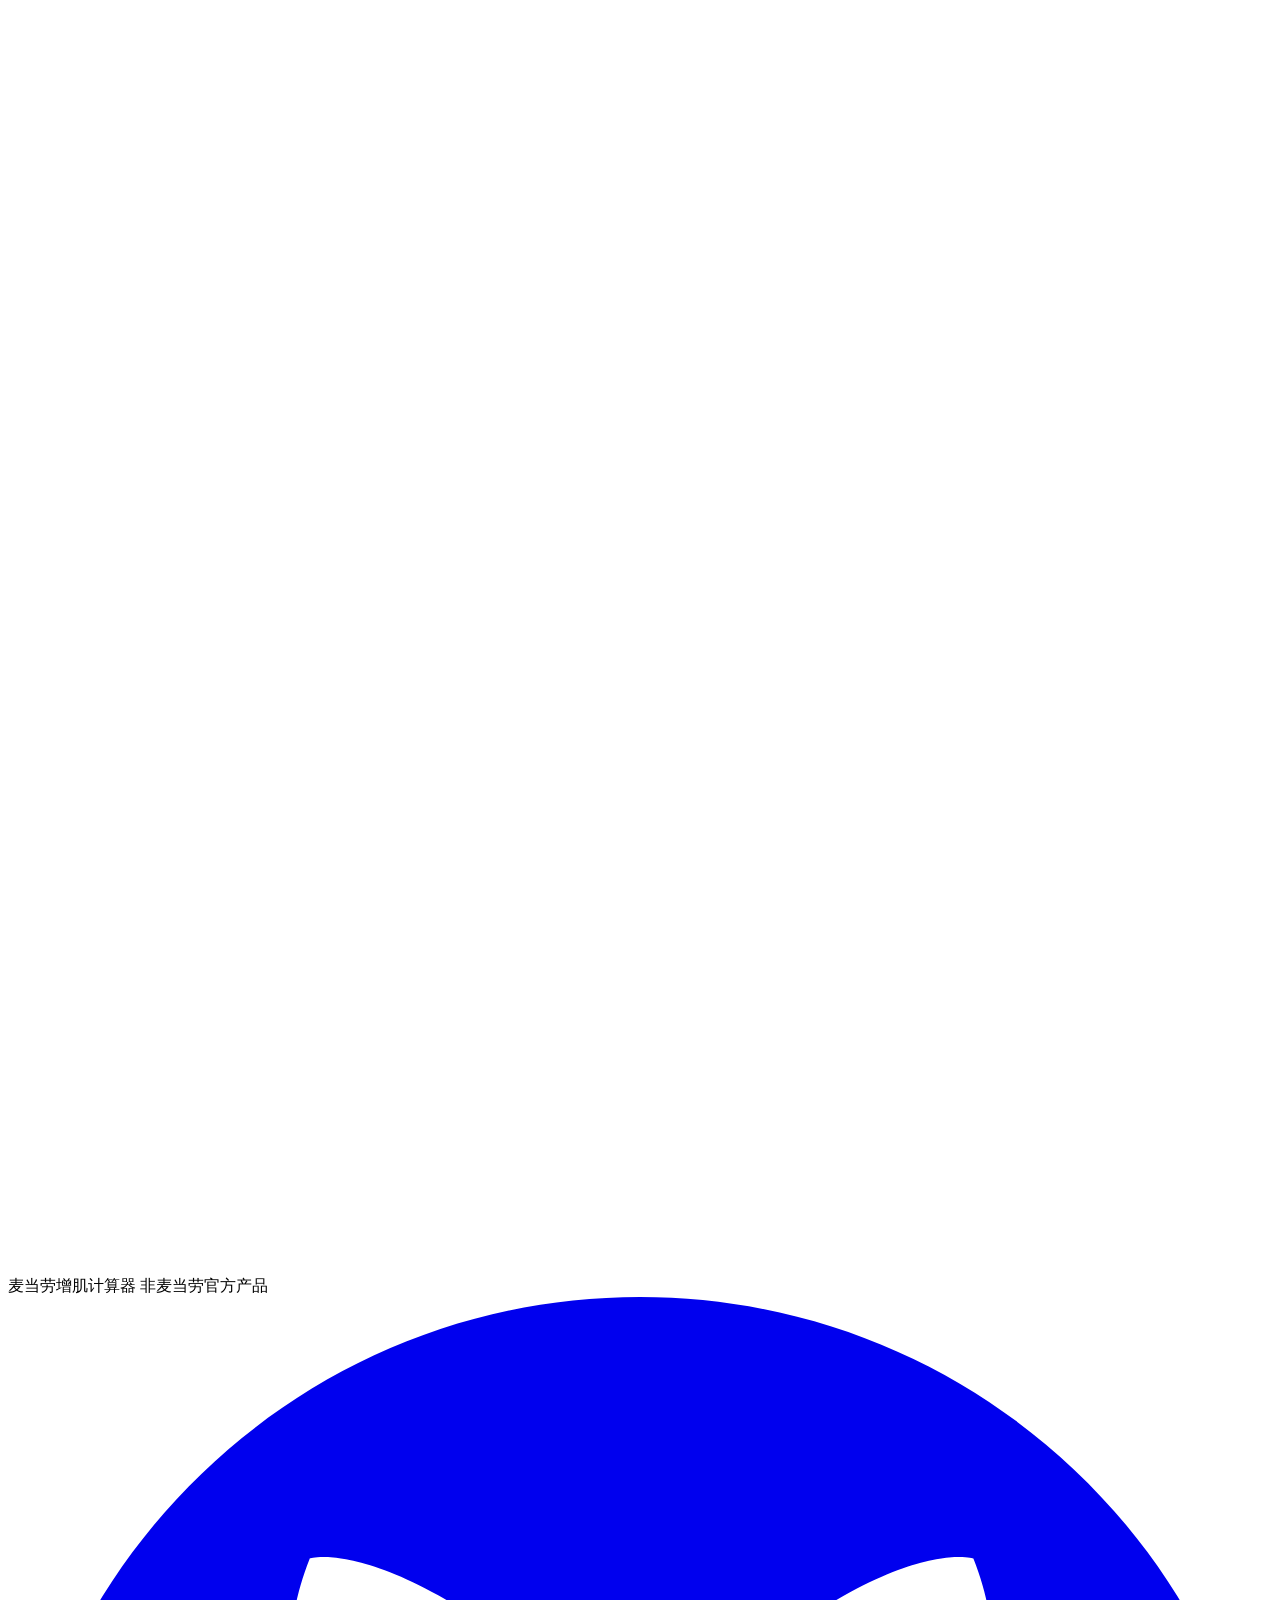
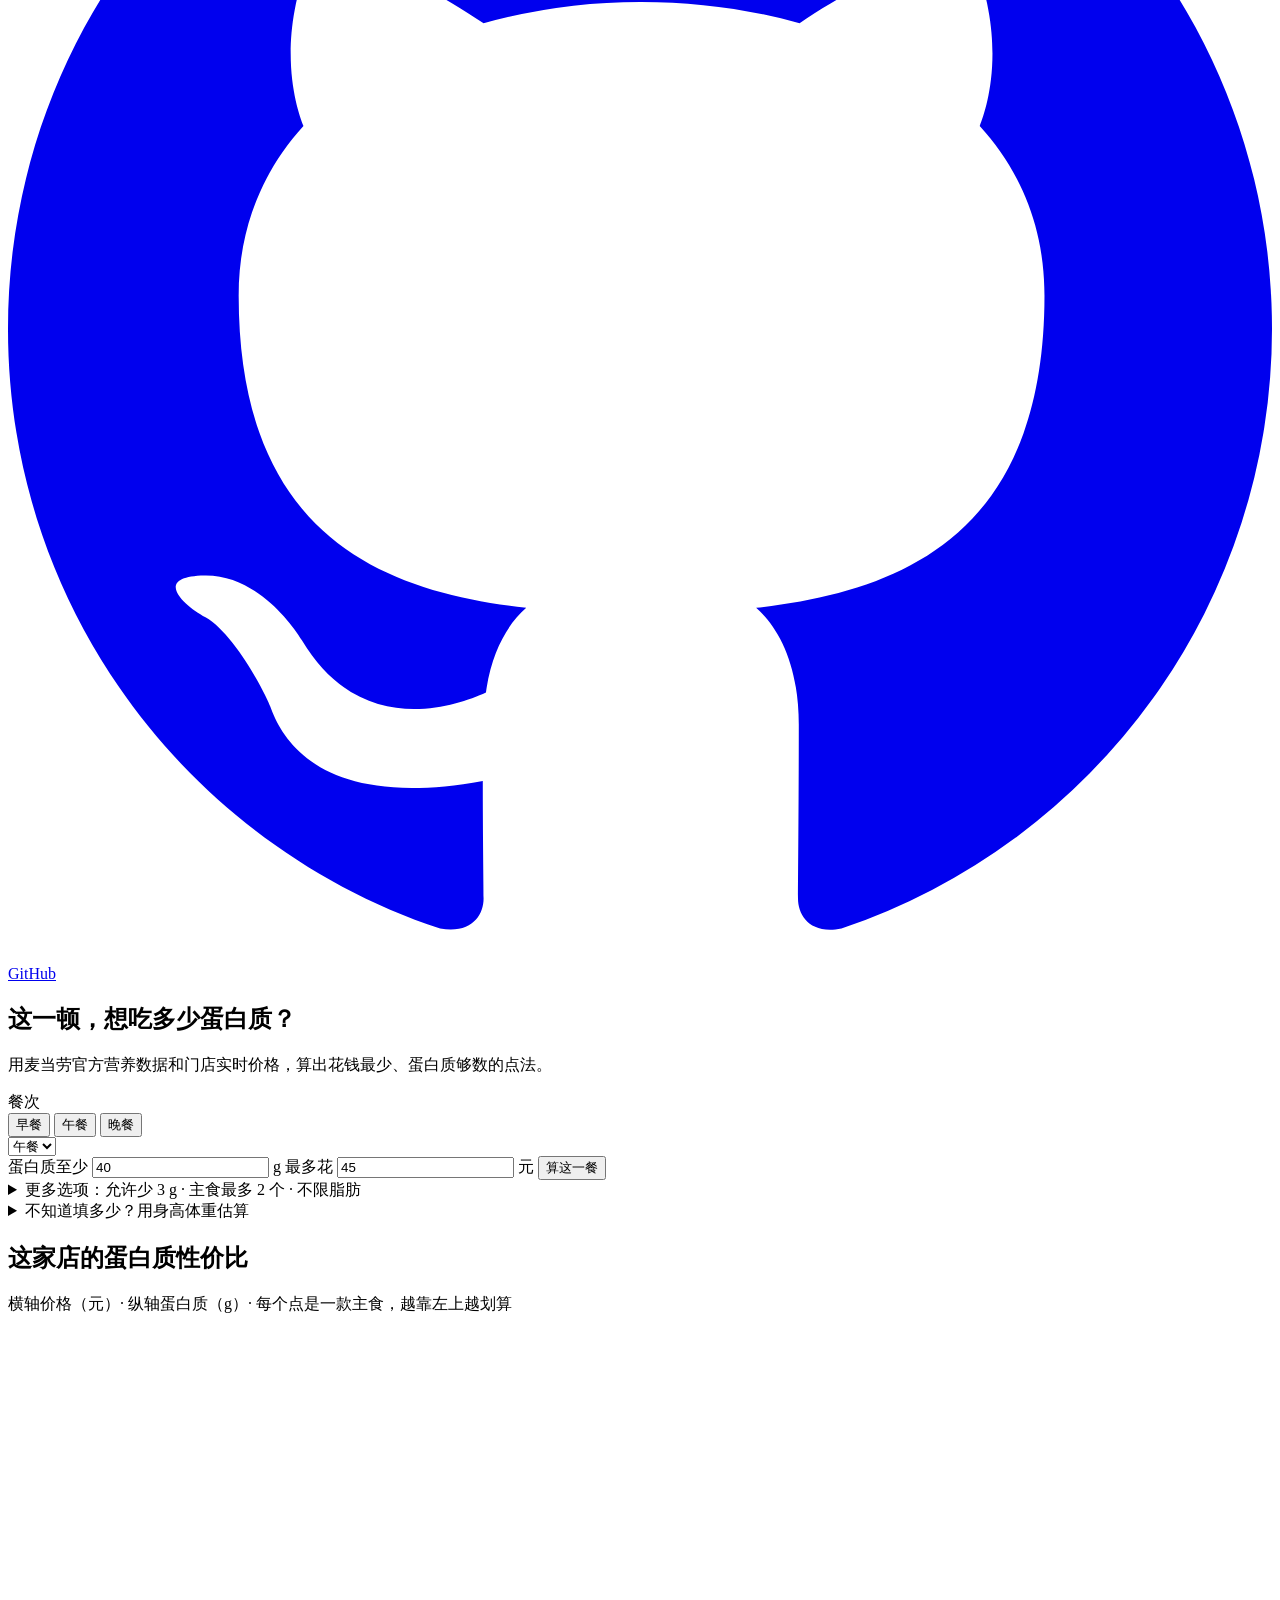
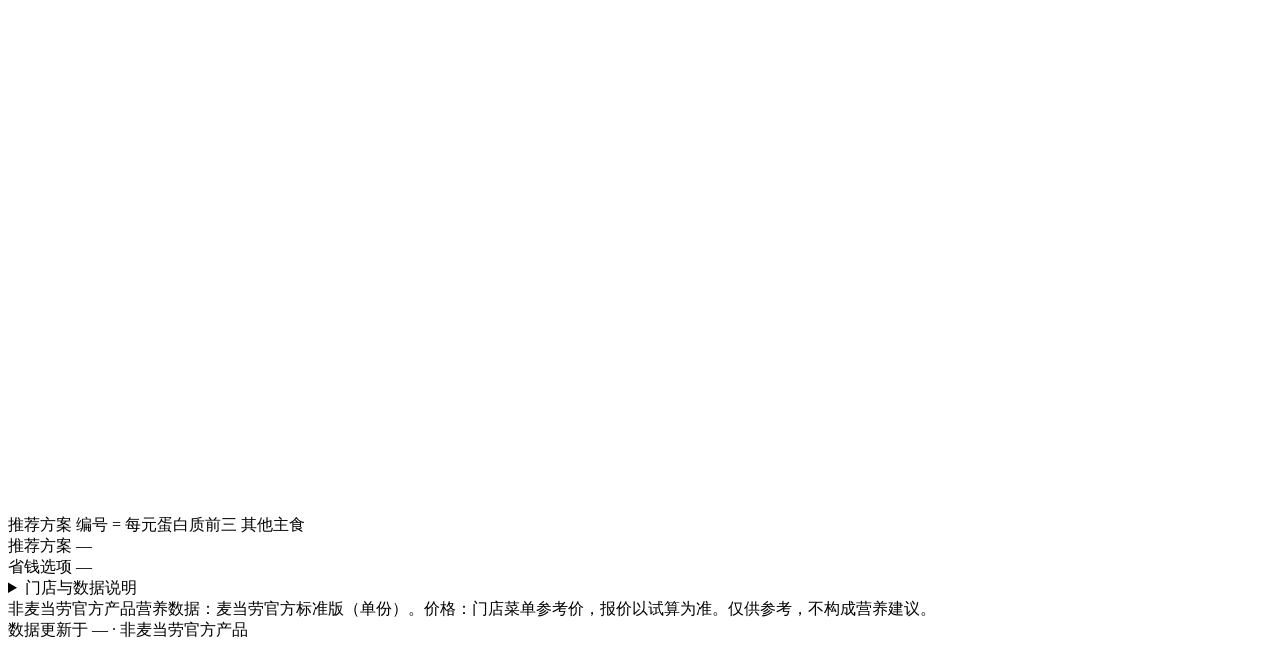
==== commit 7576e18a: "fix(demo): show a result on first load and self-host the number font" ====
--- a/web/index.html
+++ b/web/index.html
@@ -4,9 +4,6 @@
 <meta charset="utf-8" />
 <meta name="viewport" content="width=device-width, initial-scale=1" />
 <title>麦当劳增肌计算器</title>
-<link rel="preconnect" href="https://fonts.googleapis.com" />
-<link rel="preconnect" href="https://fonts.gstatic.com" crossorigin />
-<link rel="stylesheet" href="https://fonts.googleapis.com/css2?family=Noto+Sans+SC:wght@400;500;700;900&family=Barlow+Condensed:wght@600;700&display=swap" />
 <link rel="stylesheet" href="/style.css" />
 </head>
 <body>
@@ -25,7 +22,7 @@
     </div>
     <div class="head-right">
       <div id="data-source" class="data-source" data-source="none"></div>
-      <a class="switch-store" href="#data-panel">切换门店</a>
+      <a class="gh-btn" href="https://github.com/FanZhangnan/mcd-protein-calculator" target="_blank" rel="noopener" aria-label="GitHub 仓库"><svg viewBox="0 0 16 16" aria-hidden="true"><path fill="currentColor" d="M8 0C3.58 0 0 3.58 0 8c0 3.54 2.29 6.53 5.47 7.59.4.07.55-.17.55-.38 0-.19-.01-.82-.01-1.49-2.01.37-2.53-.49-2.69-.94-.09-.23-.48-.94-.82-1.13-.28-.15-.68-.52-.01-.53.63-.01 1.08.58 1.23.82.72 1.21 1.87.87 2.33.66.07-.52.28-.87.51-1.07-1.78-.2-3.64-.89-3.64-3.95 0-.87.31-1.59.82-2.15-.08-.2-.36-1.02.08-2.12 0 0 .67-.21 2.2.82a7.4 7.4 0 0 1 2-.27c.68 0 1.36.09 2 .27 1.53-1.04 2.2-.82 2.2-.82.44 1.1.16 1.92.08 2.12.51.56.82 1.27.82 2.15 0 3.07-1.87 3.75-3.65 3.95.29.25.54.73.54 1.48 0 1.07-.01 1.93-.01 2.2 0 .21.15.46.55.38A8.01 8.01 0 0 0 16 8c0-4.42-3.58-8-8-8Z"/></svg><span>GitHub</span></a>
     </div>
   </div>
 </header>
@@ -144,7 +141,7 @@
     <section class="panel chart-panel" id="chart-panel">
       <div class="chart-head">
         <h2>这家店的蛋白质性价比</h2>
-        <p class="chart-sub">每个点是一款主食；越靠左上越划算</p>
+        <p class="chart-sub">横轴价格（元）· 纵轴蛋白质（g）· 每个点是一款主食，越靠左上越划算</p>
       </div>
       <div class="chart-wrap">
         <svg id="chart" viewBox="0 0 680 420" role="img" aria-label="价格与蛋白质散点图"></svg>
@@ -198,7 +195,8 @@
 
 <!-- ============================== 页脚 ============================== -->
 <footer class="site-foot">
-  <div class="left">营养数据：麦当劳官方标准版（单份）。价格：门店菜单参考价，报价以试算为准。仅供参考，不构成营养建议。</div>
+  <div class="left">
+    <span class="brand-pill foot-pill">非麦当劳官方产品</span>营养数据：麦当劳官方标准版（单份）。价格：门店菜单参考价，报价以试算为准。仅供参考，不构成营养建议。</div>
   <div class="right" id="foot-update">数据更新于 — · 非麦当劳官方产品</div>
 </footer>
 
